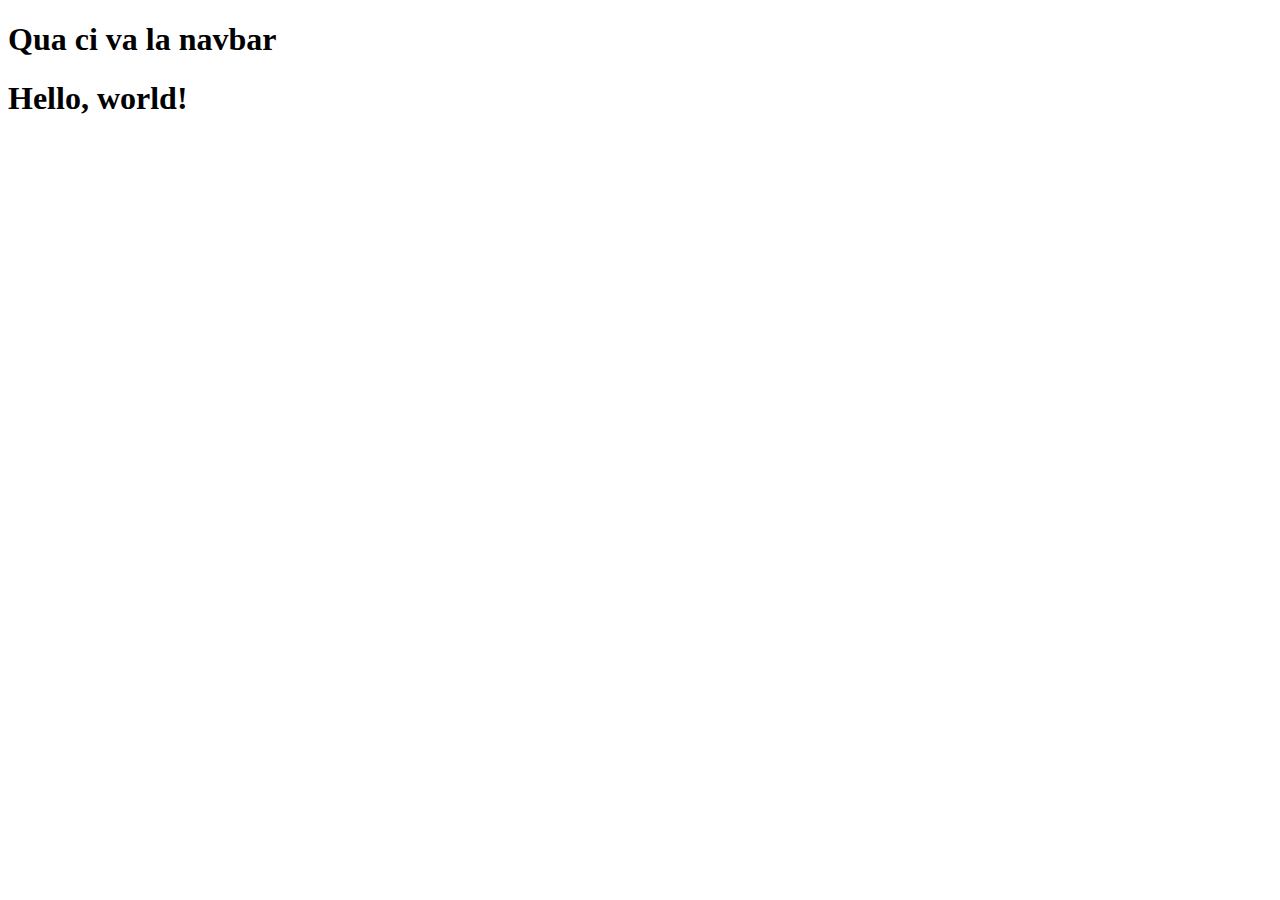
==== index.html @ fb879f8f "Versione finale" ====
<!doctype html>
<html lang="en">
  <head>
    <meta charset="utf-8">
    <meta name="viewport" content="width=device-width, initial-scale=1">
    <title>Bootstrap demo</title>
    <link href="https://cdn.jsdelivr.net/npm/bootstrap@5.2.0/dist/css/bootstrap.min.css" rel="stylesheet" integrity="sha384-gH2yIJqKdNHPEq0n4Mqa/HGKIhSkIHeL5AyhkYV8i59U5AR6csBvApHHNl/vI1Bx" crossorigin="anonymous">
  </head>
  <body>
    <h1>Qua ci va la navbar</h1>
    <h1>Hello, world!</h1>
    <script src="https://cdn.jsdelivr.net/npm/bootstrap@5.2.0/dist/js/bootstrap.bundle.min.js" integrity="sha384-A3rJD856KowSb7dwlZdYEkO39Gagi7vIsF0jrRAoQmDKKtQBHUuLZ9AsSv4jD4Xa" crossorigin="anonymous"></script>
  </body>
</html>
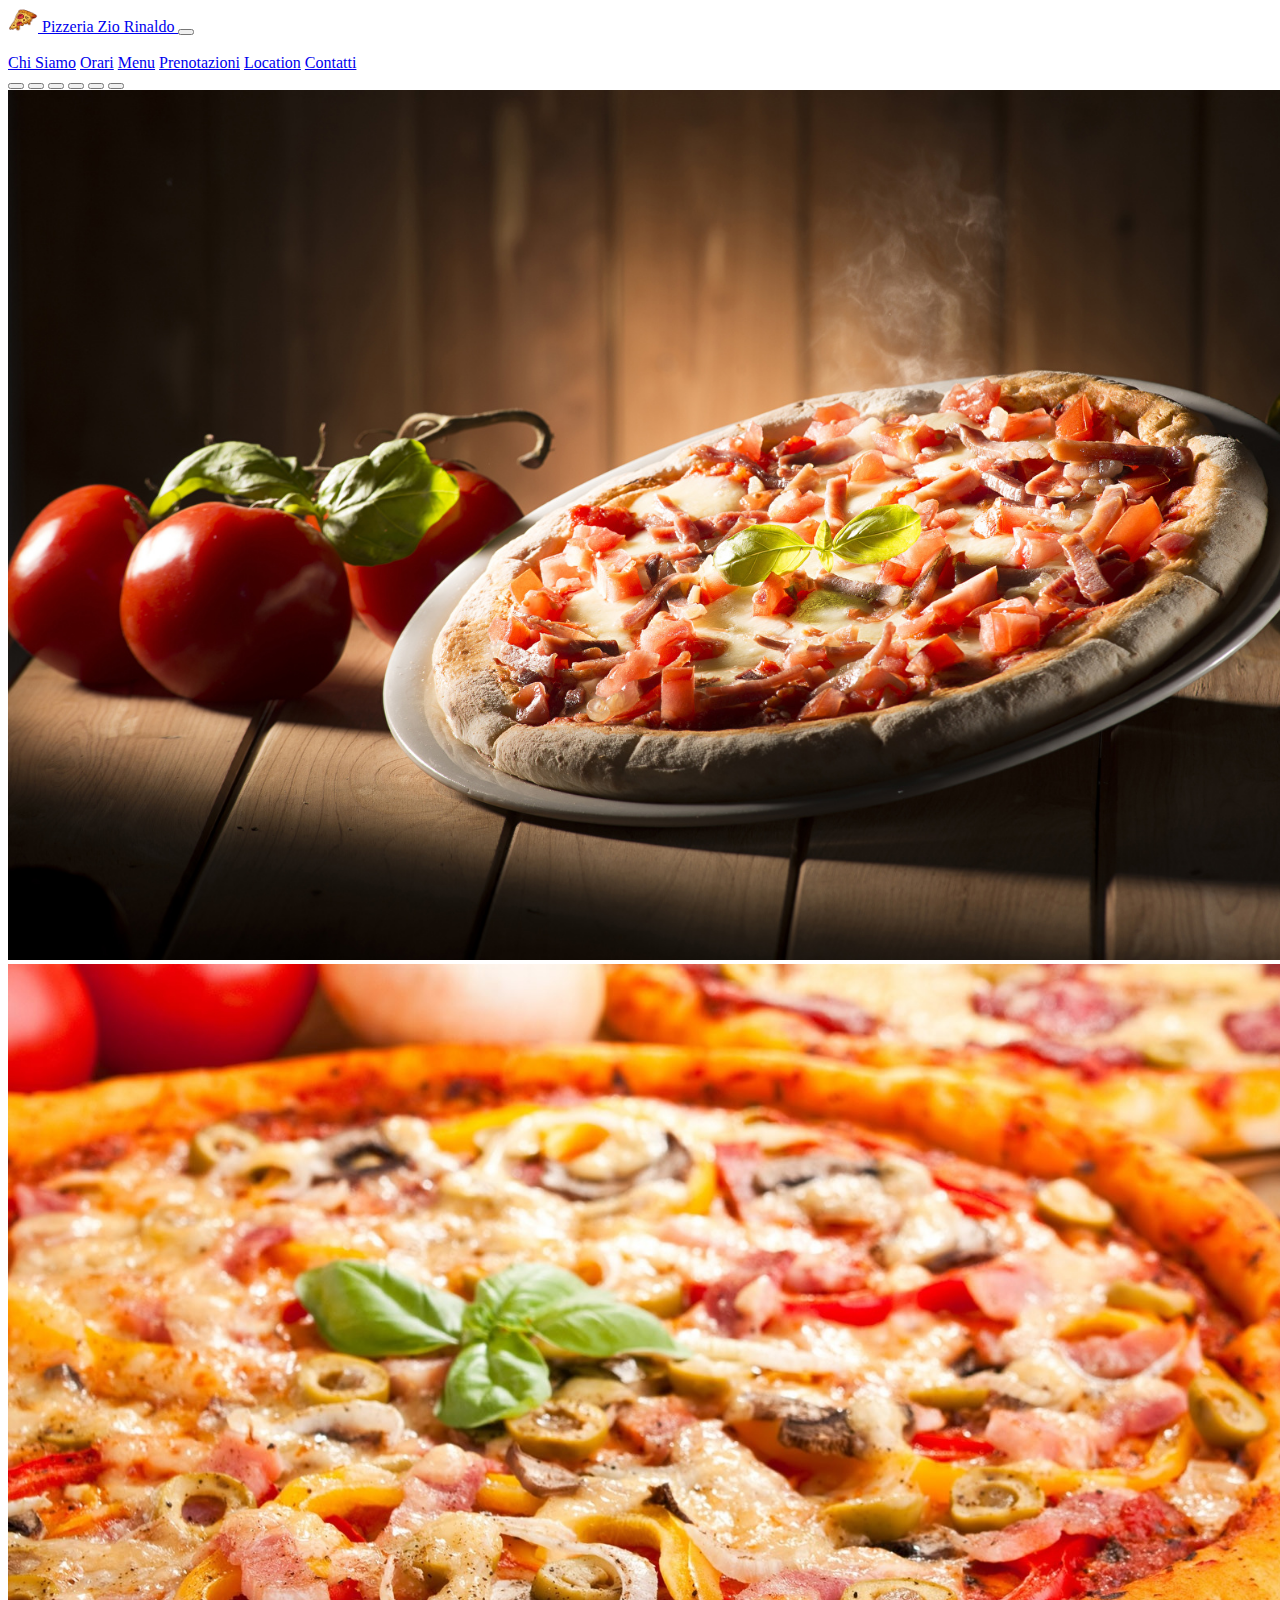
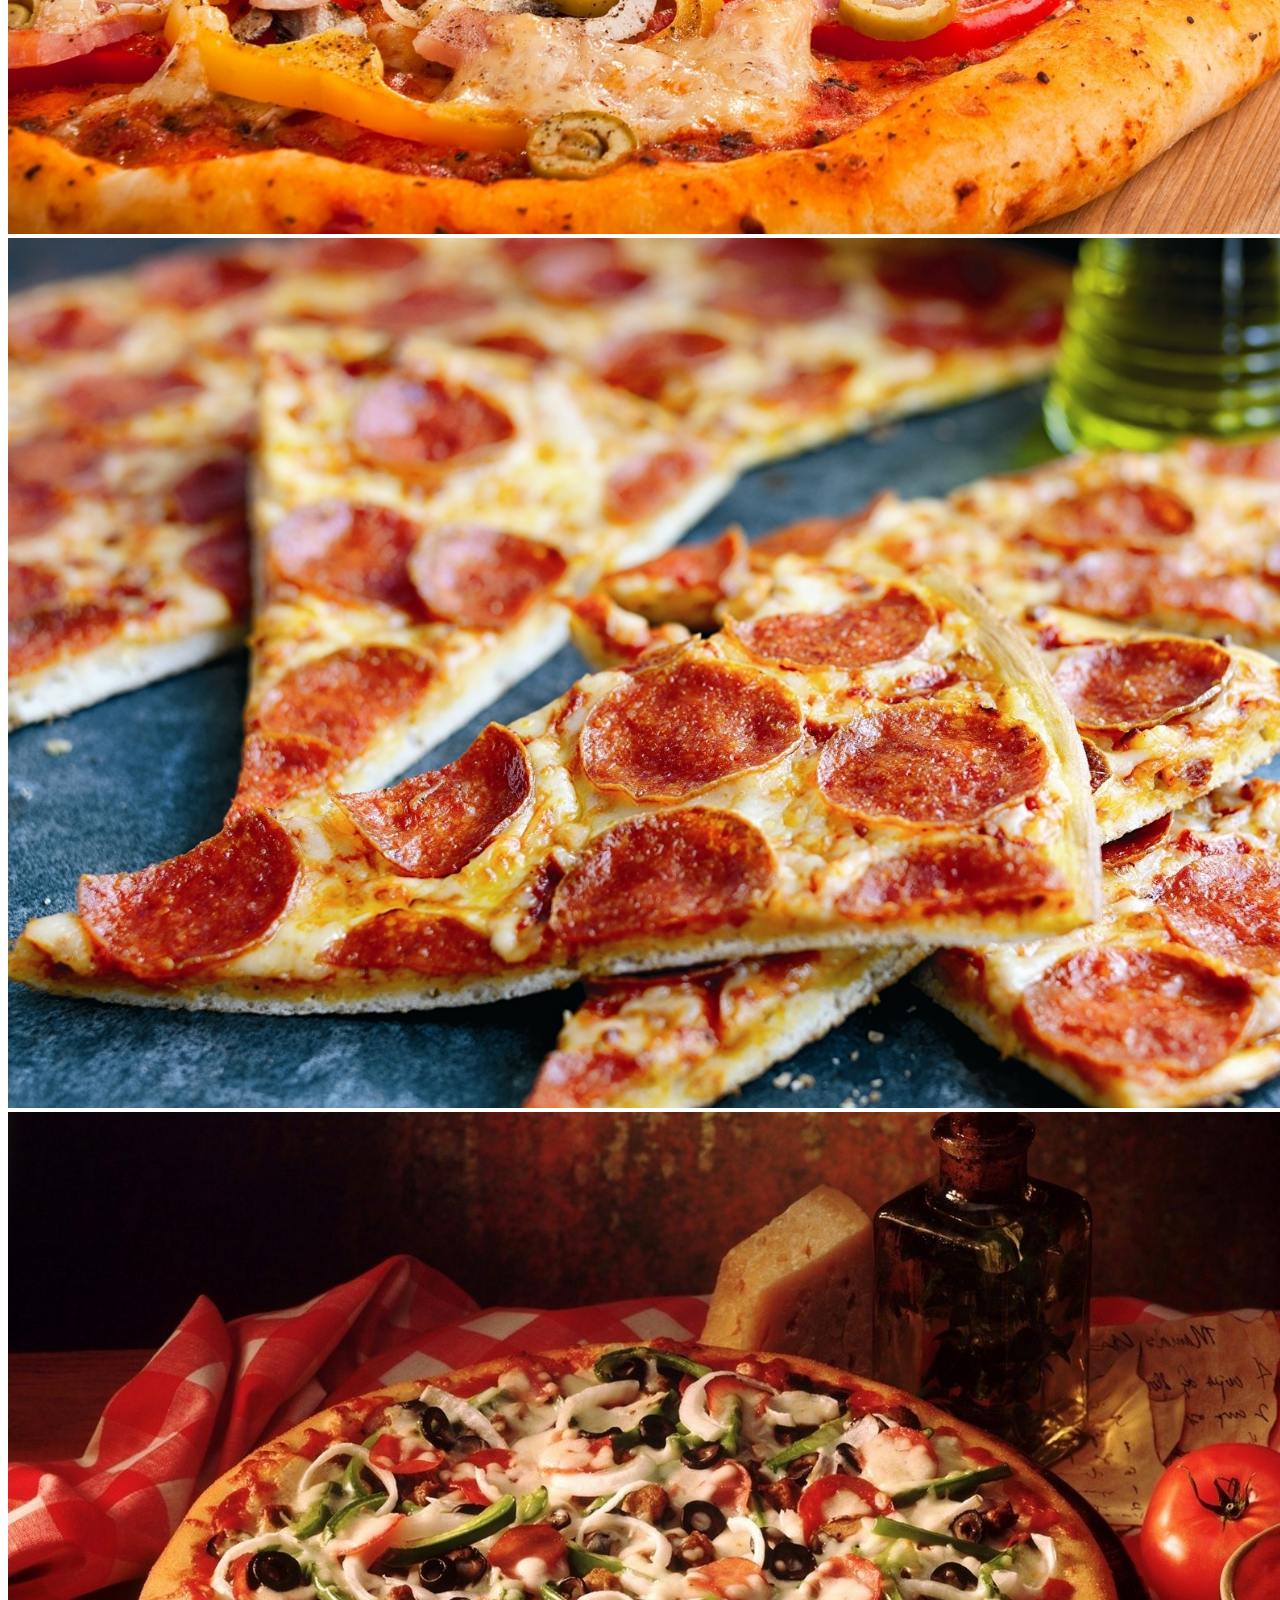
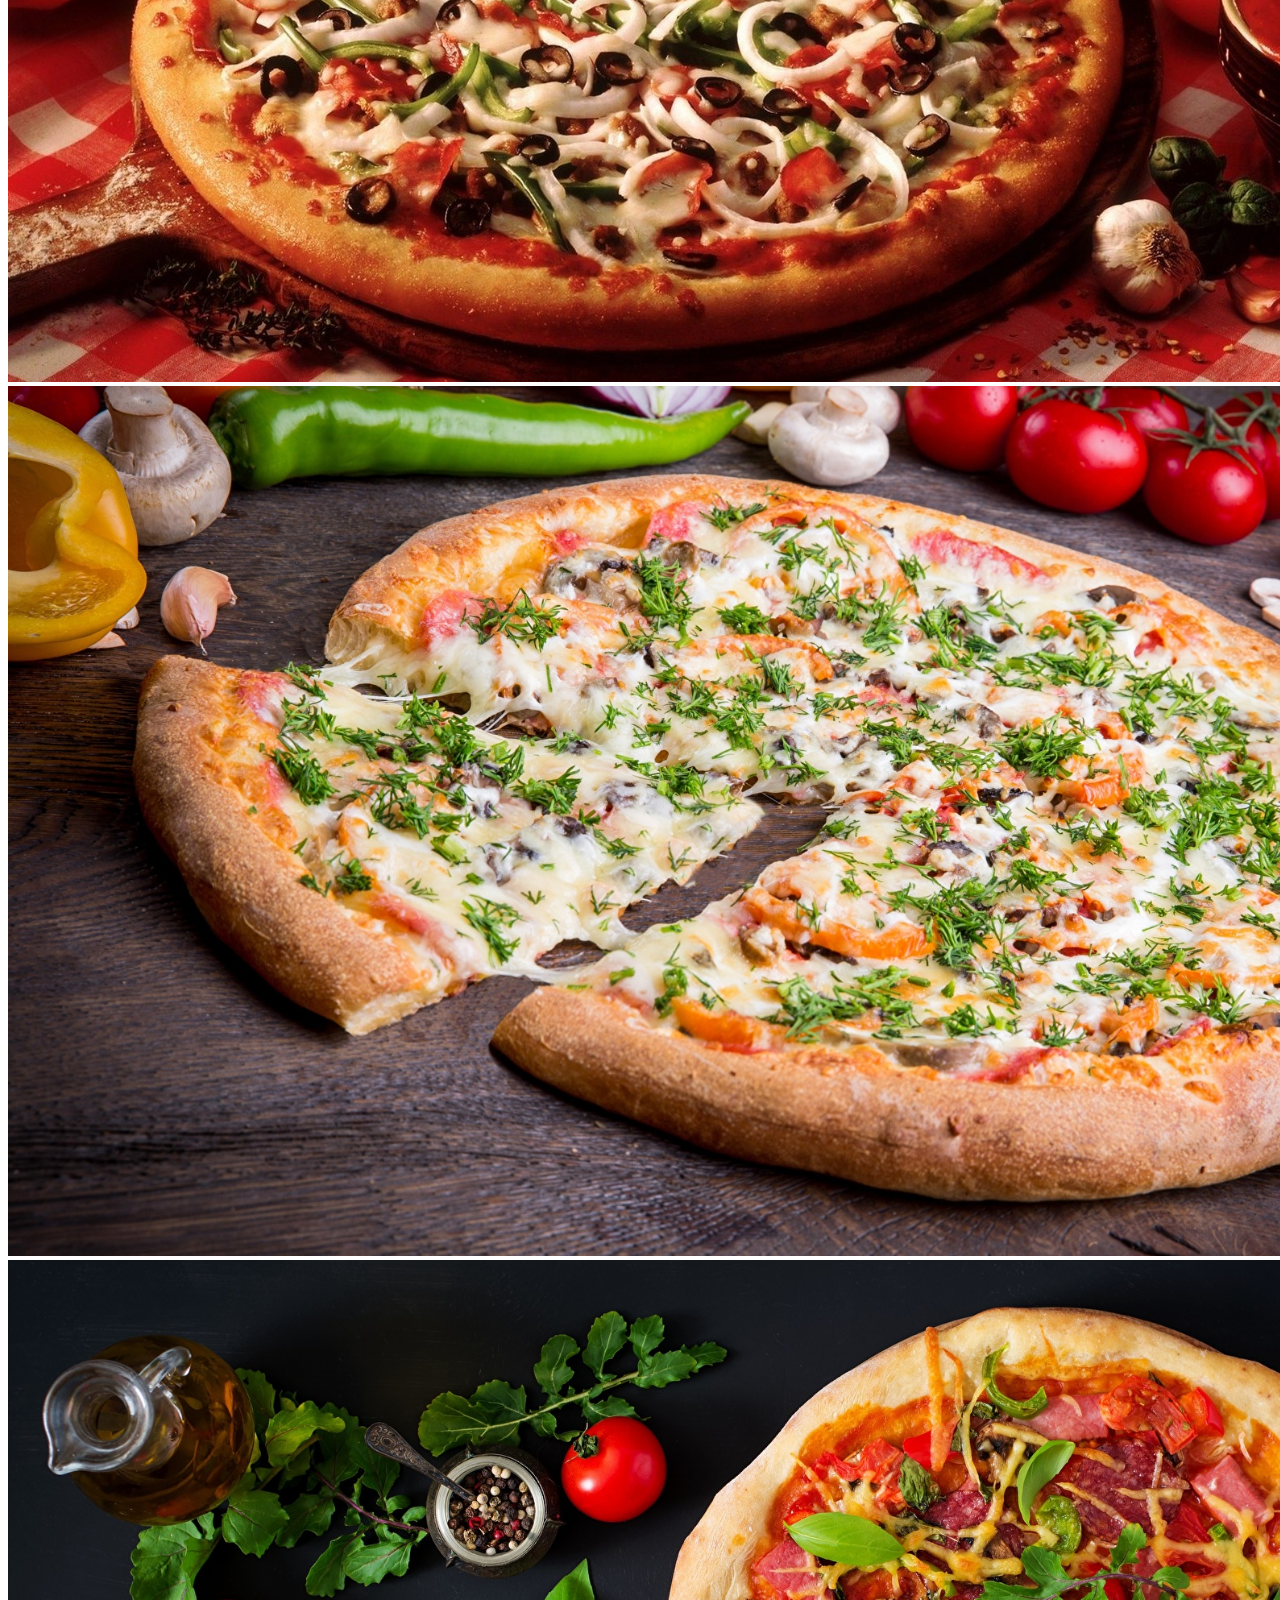
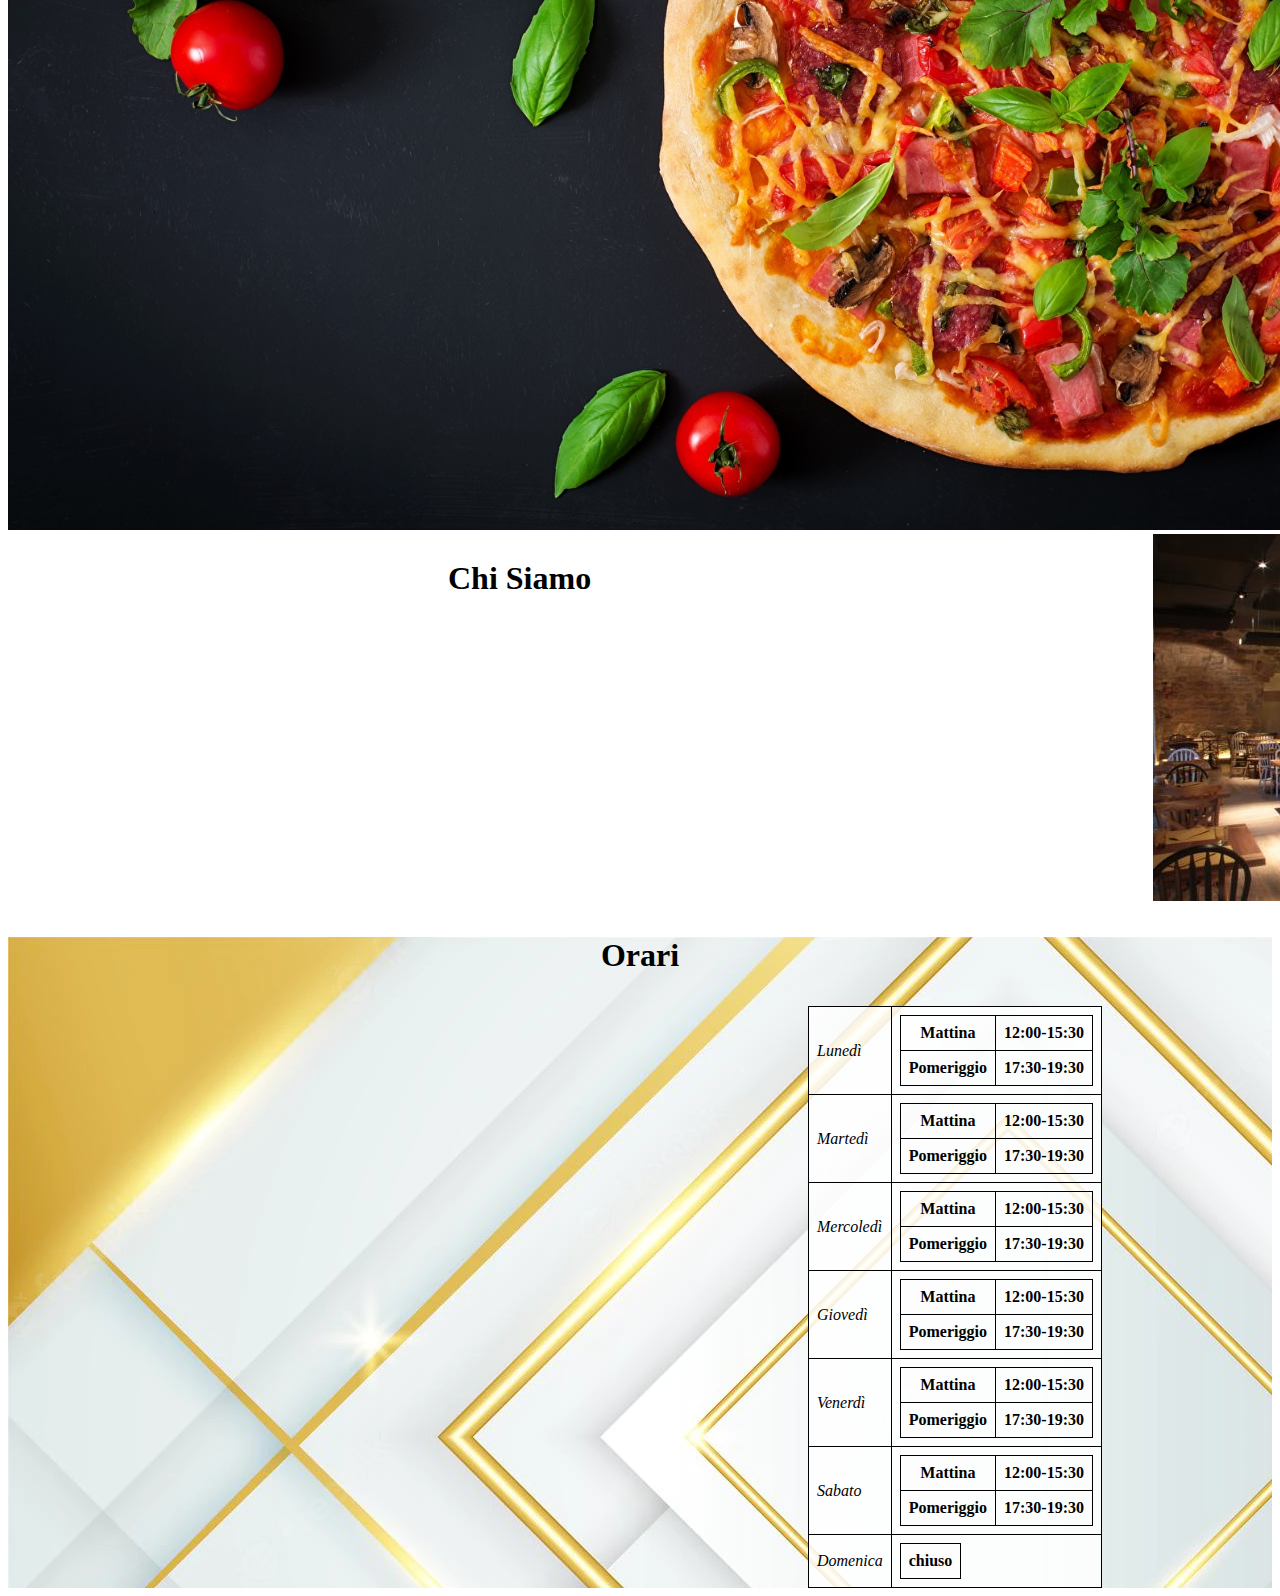
==== commit b9eef5b6: "aggiornato" ====
--- a/index.html
+++ b/index.html
@@ -1,14 +1,212 @@
 <!doctype html>
-<html lang="en">
+<html lang="it">
+
   <head>
+
     <meta charset="utf-8">
     <meta name="viewport" content="width=device-width, initial-scale=1">
-    <title>Bootstrap demo</title>
-    <link href="https://cdn.jsdelivr.net/npm/bootstrap@5.2.0/dist/css/bootstrap.min.css" rel="stylesheet" integrity="sha384-gH2yIJqKdNHPEq0n4Mqa/HGKIhSkIHeL5AyhkYV8i59U5AR6csBvApHHNl/vI1Bx" crossorigin="anonymous">
+    <title>Pizzeria Zio Rinaldo</title>
+
+    <link href="https://cdn.jsdelivr.net/npm/bootstrap@5.2.3/dist/css/bootstrap.min.css" rel="stylesheet" integrity="sha384-rbsA2VBKQhggwzxH7pPCaAqO46MgnOM80zW1RWuH61DGLwZJEdK2Kadq2F9CUG65" crossorigin="anonymous">
+
+    <link rel="icon" type="image/x-icon" href="img/icona_pizza.png">
+
+    <link rel="stylesheet" href="css/main.css">
+
   </head>
+
   <body>
-    <h1>Qua ci va la navbar</h1>
-    <h1>Hello, world!</h1>
-    <script src="https://cdn.jsdelivr.net/npm/bootstrap@5.2.0/dist/js/bootstrap.bundle.min.js" integrity="sha384-A3rJD856KowSb7dwlZdYEkO39Gagi7vIsF0jrRAoQmDKKtQBHUuLZ9AsSv4jD4Xa" crossorigin="anonymous"></script>
+
+    <!-- navbar -->
+    <nav class="navbar navbar-expand-xl navbar-dark bg-dark">
+        <div class="container-fluid">
+            <a class="navbar-brand" href="#">
+                <img src="img/icona_pizza.png" alt="Bootstrap" width="30" height="24">
+                Pizzeria Zio Rinaldo
+              </a>
+          <button class="navbar-toggler" type="button" data-bs-toggle="collapse" data-bs-target="#navbarNavAltMarkup" aria-controls="navbarNavAltMarkup" aria-expanded="false" aria-label="Toggle navigation">
+            <span class="navbar-toggler-icon"></span>
+          </button>
+          <span class="collapse navbar-collapse" style="margin-left:1150px ;" id="navbarNavAltMarkup">
+            <div class="navbar-nav">
+              <a class="nav-link" href="#">Chi Siamo</a>
+              <a class="nav-link" href="#">Orari</a>
+              <a class="nav-link" href="#">Menu</a>
+              <a class="nav-link" href="#">Prenotazioni</a>
+              <a class="nav-link" href="#">Location</a>
+              <a class="nav-link" href="#">Contatti</a>
+            </div>
+          </span>
+        </div>
+    </nav>
+
+
+    <!-- carousel -->
+    <div>
+        <div id="carouselExampleIndicators" class="carousel slide" data-bs-ride="true">
+            <div class="carousel-indicators">
+            <button type="button" data-bs-target="#carouselExampleIndicators" data-bs-slide-to="0" class="active" aria-current="true" aria-label="Slide 1"></button>
+            <button type="button" data-bs-target="#carouselExampleIndicators" data-bs-slide-to="1" aria-label="Slide 2"></button>
+            <button type="button" data-bs-target="#carouselExampleIndicators" data-bs-slide-to="2" aria-label="Slide 3"></button>
+            <button type="button" data-bs-target="#carouselExampleIndicators" data-bs-slide-to="3" aria-label="Slide 4"></button>
+            <button type="button" data-bs-target="#carouselExampleIndicators" data-bs-slide-to="4" aria-label="Slide 5"></button>
+            <button type="button" data-bs-target="#carouselExampleIndicators" data-bs-slide-to="5" aria-label="Slide 6"></button>
+            </div>
+            <div class="carousel-inner">
+            <div class="carousel-item active" >
+                <img src="img/pizza1.jpg" class="d-block w-100" alt="..." height="870">
+            </div>
+            <div class="carousel-item">
+                <img src="img/pizza2.jpg" class="d-block w-100" alt="..." height="870">
+            </div>
+            <div class="carousel-item">
+                <img src="img/pizza3.jpg" class="d-block w-100" alt="..." height="870">
+            </div>
+            <div class="carousel-item">
+                <img src="img/pizza4.jpg" class="d-block w-100" alt="..." height="870">
+            </div>
+            <div class="carousel-item">
+                <img src="img/pizza5.jpg" class="d-block w-100" alt="..." height="870">
+            </div>
+            <div class="carousel-item">
+                <img src="img/pizza6.jpg" class="d-block w-100" alt="..." height="870">
+            </div>
+            <div class="carousel-inner">
+            </div>
+            </div>
+        </div>
+    </div>
+
+
+
+    <!-- chi siamo -->
+    <div class="container-fluid" style="background-image: url('img/chi_siamo.jpg'); background-attachment: fixed;">
+        <section style="float: left; width:700px; padding: 5px; padding-left: 440px;">
+            <div>
+                <h1>Chi Siamo</h1>
+                <p>
+
+
+
+
+                </p>
+            </div>
+
+        </section>
+
+
+        <section style="padding-right: 300px; margin-left: 1100px;">
+            <div>
+                <img src="img/pizzeria.jpg" alt="">
+            </div>
+        </section>
+
+
+    </div>
+
+
+    <!-- orari -->
+    <div class="container-fluid;" style="background-image: url('img/orari.jpg');">
+        <section>
+        <table style="margin-left: 800px; background-color: rgba(255, 255, 255, 0.849);">
+            <thead>
+            <h1 style="text-align: center;">
+                <p>Orari</p>
+            </h1>
+            </thead>
+            <tbody>
+            <tr>
+            <td style="font-style: italic;">Lunedì</td>
+            <td>
+            <table>
+            <thead><tr><th>Mattina</th><th>12:00-15:30</th></tr></thead>
+            <tbody><tr><th>Pomeriggio</th><th>17:30-19:30</th></tr></tbody>
+            </table>
+            </td>
+            </tr>
+            </tbody>
+
+            <td style="font-style: italic;">Martedì</td>
+            <td>
+            <table>
+            <thead><tr><th>Mattina</th><th>12:00-15:30</th></tr></thead>
+            <tbody><tr><th>Pomeriggio</th><th>17:30-19:30</th></tr></tbody>
+            </table>
+            </td>
+            </tr>
+            </tbody>
+
+            <td style="font-style: italic;">Mercoledì</td>
+            <td>
+            <table>
+            <thead><tr><th>Mattina</th><th>12:00-15:30</th></tr></thead>
+            <tbody><tr><th>Pomeriggio</th><th>17:30-19:30</th></tr></tbody>
+            </table>
+            </td>
+            </tr>
+            </tbody>
+
+            <td style="font-style: italic;">Giovedì</td>
+            <td>
+            <table>
+            <thead><tr><th>Mattina</th><th>12:00-15:30</th></tr></thead>
+            <tbody><tr><th>Pomeriggio</th><th>17:30-19:30</th></tr></tbody>
+            </table>
+            </td>
+            </tr>
+            </tbody>
+
+            <td style="font-style: italic;">Venerdì</td>
+            <td>
+            <table>
+            <thead><tr><th>Mattina</th><th>12:00-15:30</th></tr></thead>
+            <tbody><tr><th>Pomeriggio</th><th>17:30-19:30</th></tr></tbody>
+            </table>
+            </td>
+            </tr>
+            </tbody>
+
+            <td style="font-style: italic;">Sabato</td>
+            <td>
+            <table>
+            <thead><tr><th>Mattina</th><th>12:00-15:30</th></tr></thead>
+            <tbody><tr><th>Pomeriggio</th><th>17:30-19:30</th></tr></tbody>
+            </table>
+            </td>
+            </tr>
+            </tbody>
+
+            <td style="font-style: italic;">Domenica</td>
+            <td>
+            <table>
+            <thead><tr><th>chiuso</th></thead>
+            </table>
+            </td>
+            </tr>
+            </tbody>
+            </table>
+        </section>
+    </div>
+
+
+
+
+    <!-- menu -->
+
+
+
+    <!-- prenotazioni -->
+
+
+
+    <!-- location -->
+
+
+
+    <!-- footer -->
+
+
+
+    <script src="https://cdn.jsdelivr.net/npm/bootstrap@5.2.3/dist/js/bootstrap.bundle.min.js" integrity="sha384-kenU1KFdBIe4zVF0s0G1M5b4hcpxyD9F7jL+jjXkk+Q2h455rYXK/7HAuoJl+0I4" crossorigin="anonymous"></script>
   </body>
-</html>+</html>
--- a/css/main.css
+++ b/css/main.css
@@ -0,0 +1,7 @@
+table {
+    border-collapse:collapse
+    }
+    td, th {
+    border:1px solid rgb(0, 0, 0);
+    padding:8px;
+    }
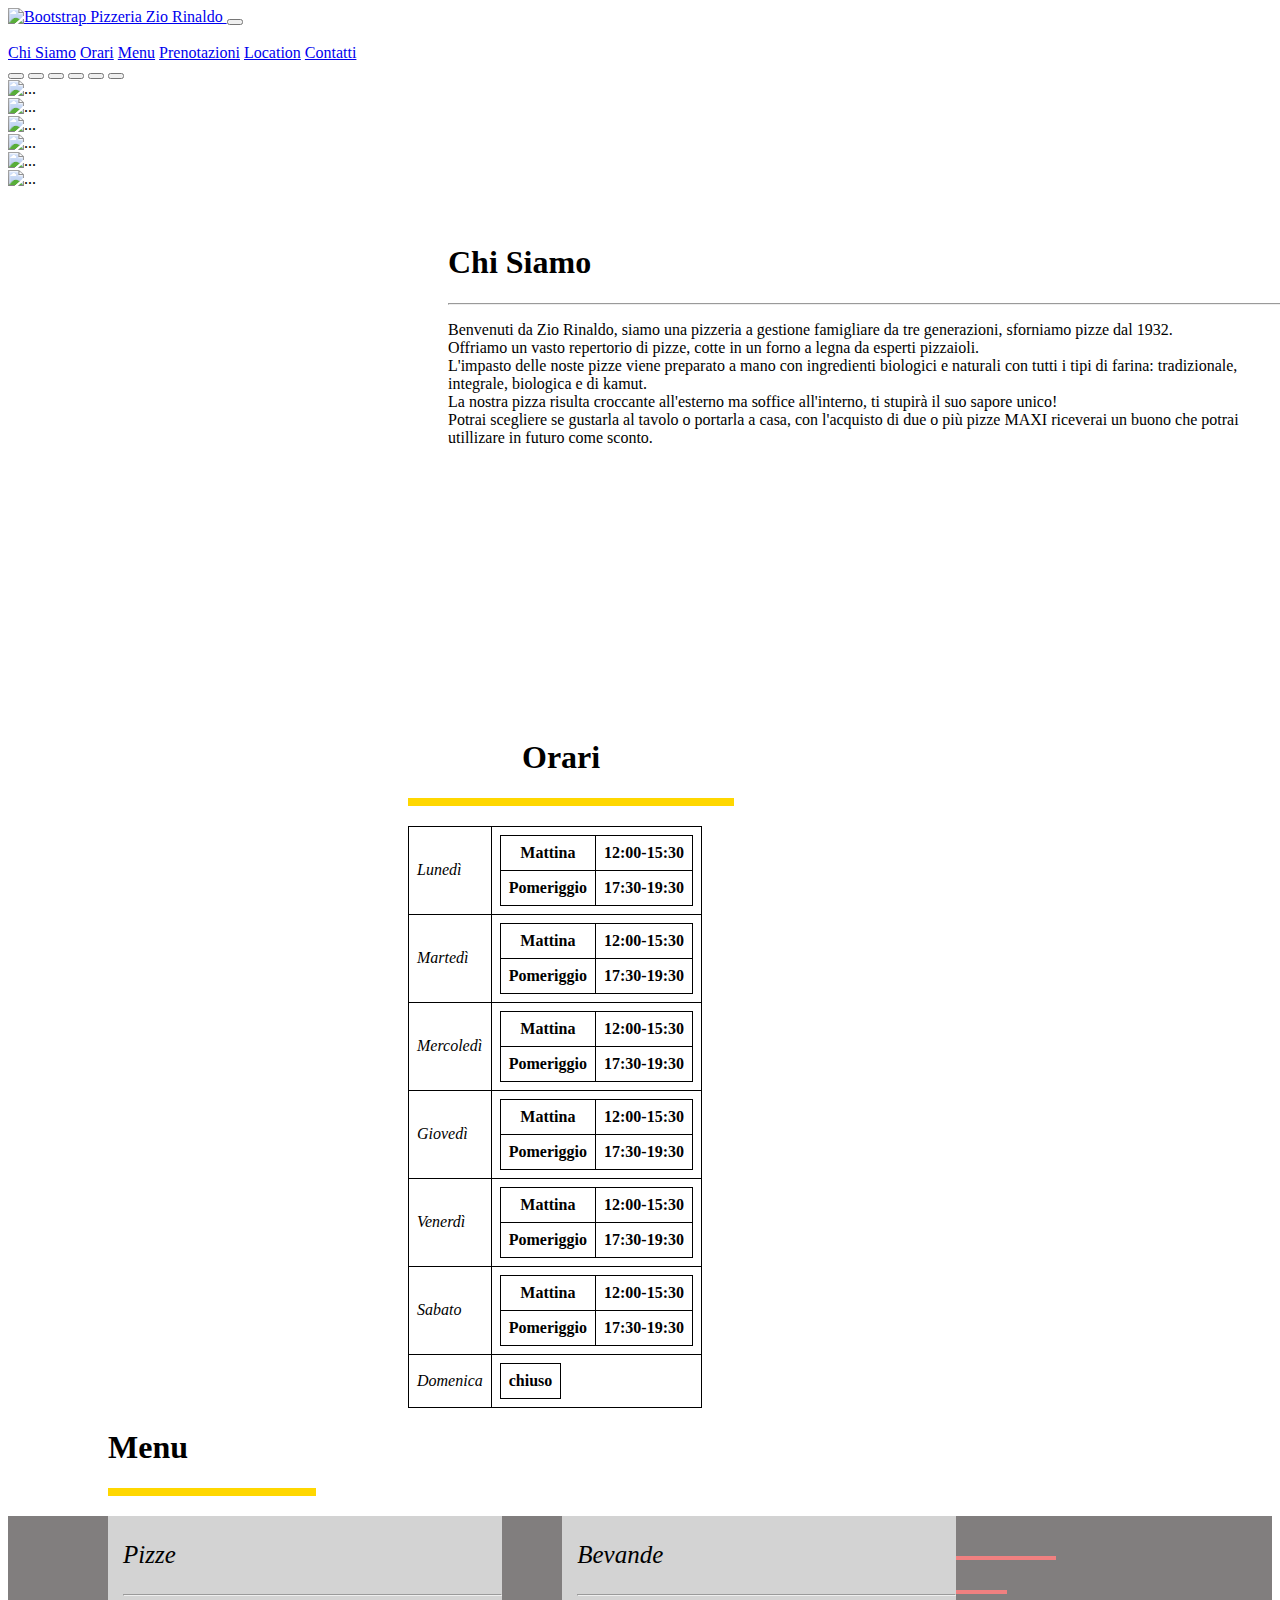
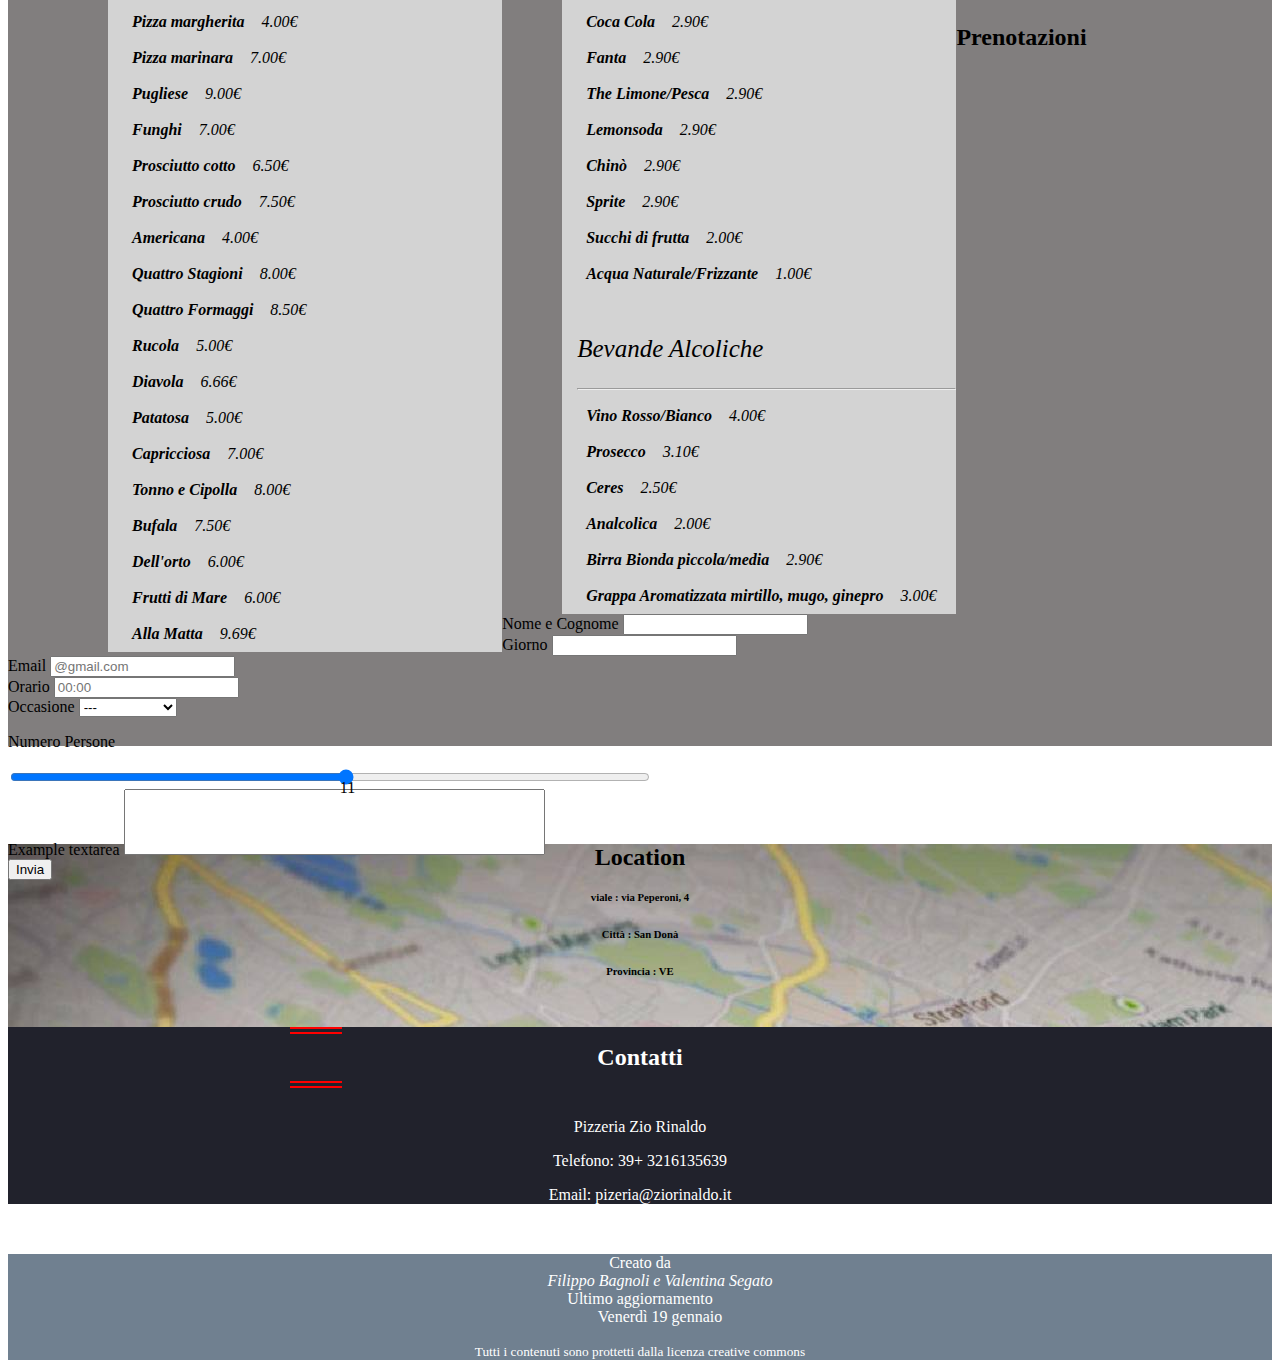
==== commit 69019e5e: "fine" ====
--- a/index.html
+++ b/index.html
@@ -29,12 +29,12 @@
           </button>
           <span class="collapse navbar-collapse" style="margin-left:1150px ;" id="navbarNavAltMarkup">
             <div class="navbar-nav">
-              <a class="nav-link" href="#">Chi Siamo</a>
-              <a class="nav-link" href="#">Orari</a>
-              <a class="nav-link" href="#">Menu</a>
-              <a class="nav-link" href="#">Prenotazioni</a>
-              <a class="nav-link" href="#">Location</a>
-              <a class="nav-link" href="#">Contatti</a>
+              <a class="nav-link" href="#chi_siamo">Chi Siamo</a>
+              <a class="nav-link" href="#orari">Orari</a>
+              <a class="nav-link" href="#menu">Menu</a>
+              <a class="nav-link" href="#prenotazioni">Prenotazioni</a>
+              <a class="nav-link" href="#location">Location</a>
+              <a class="nav-link" href="#contatti">Contatti</a>
             </div>
           </span>
         </div>
@@ -80,12 +80,17 @@
 
 
     <!-- chi siamo -->
-    <div class="container-fluid" style="background-image: url('img/chi_siamo.jpg'); background-attachment: fixed;">
-        <section style="float: left; width:700px; padding: 5px; padding-left: 440px;">
+    <div id="chi_siamo" class="container-fluid" style="background-image: url('img/chi_siamo.jpg'); background-attachment: fixed; height: 500px; padding-top: 30px;">
+        <section style="float: left; width:850px; padding: 5px; padding-left: 440px;">
             <div>
                 <h1>Chi Siamo</h1>
+                <hr>
                 <p>
-
+                    Benvenuti da Zio Rinaldo, siamo una pizzeria a gestione famigliare da tre generazioni, sforniamo pizze dal 1932.<br>
+                    Offriamo un vasto repertorio di pizze, cotte in un forno a legna da esperti pizzaioli.<br>
+                    L'impasto delle noste pizze viene preparato a mano con ingredienti biologici e naturali con tutti i tipi di farina: tradizionale, integrale, biologica e di kamut.<br>
+                    La nostra pizza risulta croccante all'esterno ma soffice all'interno, ti stupirà il suo sapore unico!<br>
+                    Potrai scegliere se gustarla al tavolo o portarla a casa, con l'acquisto di due o più pizze MAXI riceverai un buono che potrai utillizare in futuro come sconto.<br>
 
 
 
@@ -95,115 +100,559 @@
         </section>
 
 
-        <section style="padding-right: 300px; margin-left: 1100px;">
+        <section style="padding-right: 300px; margin-left: 1100px; padding-top: 40px;">
             <div>
                 <img src="img/pizzeria.jpg" alt="">
             </div>
         </section>
 
-
     </div>
 
 
     <!-- orari -->
-    <div class="container-fluid;" style="background-image: url('img/orari.jpg');">
-        <section>
-        <table style="margin-left: 800px; background-color: rgba(255, 255, 255, 0.849);">
-            <thead>
-            <h1 style="text-align: center;">
-                <p>Orari</p>
-            </h1>
-            </thead>
-            <tbody>
-            <tr>
-            <td style="font-style: italic;">Lunedì</td>
-            <td>
-            <table>
-            <thead><tr><th>Mattina</th><th>12:00-15:30</th></tr></thead>
-            <tbody><tr><th>Pomeriggio</th><th>17:30-19:30</th></tr></tbody>
-            </table>
-            </td>
-            </tr>
-            </tbody>
-
-            <td style="font-style: italic;">Martedì</td>
-            <td>
-            <table>
-            <thead><tr><th>Mattina</th><th>12:00-15:30</th></tr></thead>
-            <tbody><tr><th>Pomeriggio</th><th>17:30-19:30</th></tr></tbody>
-            </table>
-            </td>
-            </tr>
-            </tbody>
-
-            <td style="font-style: italic;">Mercoledì</td>
-            <td>
-            <table>
-            <thead><tr><th>Mattina</th><th>12:00-15:30</th></tr></thead>
-            <tbody><tr><th>Pomeriggio</th><th>17:30-19:30</th></tr></tbody>
-            </table>
-            </td>
-            </tr>
-            </tbody>
-
-            <td style="font-style: italic;">Giovedì</td>
-            <td>
-            <table>
-            <thead><tr><th>Mattina</th><th>12:00-15:30</th></tr></thead>
-            <tbody><tr><th>Pomeriggio</th><th>17:30-19:30</th></tr></tbody>
-            </table>
-            </td>
-            </tr>
-            </tbody>
-
-            <td style="font-style: italic;">Venerdì</td>
-            <td>
-            <table>
-            <thead><tr><th>Mattina</th><th>12:00-15:30</th></tr></thead>
-            <tbody><tr><th>Pomeriggio</th><th>17:30-19:30</th></tr></tbody>
-            </table>
-            </td>
-            </tr>
-            </tbody>
-
-            <td style="font-style: italic;">Sabato</td>
-            <td>
-            <table>
-            <thead><tr><th>Mattina</th><th>12:00-15:30</th></tr></thead>
-            <tbody><tr><th>Pomeriggio</th><th>17:30-19:30</th></tr></tbody>
-            </table>
-            </td>
-            </tr>
-            </tbody>
-
-            <td style="font-style: italic;">Domenica</td>
-            <td>
-            <table>
-            <thead><tr><th>chiuso</th></thead>
-            </table>
-            </td>
-            </tr>
-            </tbody>
-            </table>
-        </section>
+    <div id="orari" class="container-fluid;" style="background-image: url('img/orari.jpg');">
+        <div  class="row">
+            <div class="col"  style="margin-top: 20px;">
+                <table style="margin-left: 400px; background-color: rgba(255, 255, 255, 0.849);">
+                <thead>
+                <h1 style="margin-left: 514px;">Orari</h1>
+                <div style="border: gold solid 4px; width: 318px; margin-left: 400px; margin-bottom: 20px;"></div>
+                </thead>
+                <tbody>
+                <tr>
+                <td style="font-style: italic;">Lunedì</td>
+                <td>
+                <table>
+                <thead><tr><th>Mattina</th><th>12:00-15:30</th></tr></thead>
+                <tbody><tr><th>Pomeriggio</th><th>17:30-19:30</th></tr></tbody>
+                </table>
+                </td>
+                </tr>
+                </tbody>
+
+                <td style="font-style: italic;">Martedì</td>
+                <td>
+                <table>
+                <thead><tr><th>Mattina</th><th>12:00-15:30</th></tr></thead>
+                <tbody><tr><th>Pomeriggio</th><th>17:30-19:30</th></tr></tbody>
+                </table>
+                </td>
+                </tr>
+                </tbody>
+
+                <td style="font-style: italic;">Mercoledì</td>
+                <td>
+                <table>
+                <thead><tr><th>Mattina</th><th>12:00-15:30</th></tr></thead>
+                <tbody><tr><th>Pomeriggio</th><th>17:30-19:30</th></tr></tbody>
+                </table>
+                </td>
+                </tr>
+                </tbody>
+
+                <td style="font-style: italic;">Giovedì</td>
+                <td>
+                <table>
+                <thead><tr><th>Mattina</th><th>12:00-15:30</th></tr></thead>
+                <tbody><tr><th>Pomeriggio</th><th>17:30-19:30</th></tr></tbody>
+                </table>
+                </td>
+                </tr>
+                </tbody>
+
+                <td style="font-style: italic;">Venerdì</td>
+                <td>
+                <table>
+                <thead><tr><th>Mattina</th><th>12:00-15:30</th></tr></thead>
+                <tbody><tr><th>Pomeriggio</th><th>17:30-19:30</th></tr></tbody>
+                </table>
+                </td>
+                </tr>
+                </tbody>
+
+                <td style="font-style: italic;">Sabato</td>
+                <td>
+                <table>
+                <thead><tr><th>Mattina</th><th>12:00-15:30</th></tr></thead>
+                <tbody><tr><th>Pomeriggio</th><th>17:30-19:30</th></tr></tbody>
+                </table>
+                </td>
+                </tr>
+                </tbody>
+
+                <td style="font-style: italic;">Domenica</td>
+                <td>
+                <table>
+                <thead><tr><th>chiuso</th></thead>
+                </table>
+                </td>
+                </tr>
+                </tbody>
+                </table>
+            </div>
+
+
+    <!-- menu -->
+            <div class="col" style="margin-top: 20px;">
+                <h1 id="menu" style="padding-left: 100px;">Menu</h1>
+                <div style="border: gold solid 4px; margin-left: 100px; width: 200px; margin-bottom: 20px;"></div>
+
+                <aside style="margin-left: 100px ; float: left;">
+                    <p style="font-size:25px ;">Pizze</p>
+                    <hr>
+                    <table>
+                        <td style="font-style: italic; border-color: transparent;"><b>Pizza margherita</b></td>
+                        <td style="border-color: transparent;">
+                        <table>
+                        <tr>4.00€</tr>
+                        </table>
+                        </td>
+                        </tbody>
+                       </table>
+
+                       <table>
+                        <td style="font-style: italic; border-color: transparent;"><b>Pizza marinara</b></td>
+                        <td style="border-color: transparent;">
+                        <table>
+                        <tr>7.00€</tr>
+                        </table>
+                        </td>
+                        </tbody>
+                       </table>
+
+                       <table>
+                        <td style="font-style: italic; border-color: transparent;"><b>Pugliese</b></td>
+                        <td style="border-color: transparent;">
+                        <table>
+                        <tr>9.00€</tr>
+                        </table>
+                        </td>
+                        </tbody>
+                       </table>
+
+                       <table>
+                        <td style="font-style: italic; border-color: transparent;"><b>Funghi</b></td>
+                        <td style="border-color: transparent;">
+                        <table>
+                        <tr>7.00€</tr>
+                        </table>
+                        </td>
+                        </tbody>
+                       </table>
+
+                       <table>
+                        <td style="font-style: italic; border-color: transparent;"><b>Prosciutto cotto</b></td>
+                        <td style="border-color: transparent;">
+                        <table>
+                        <tr>6.50€</tr>
+                        </table>
+                        </td>
+                        </tbody>
+                       </table>
+
+                       <table>
+                        <td style="font-style: italic; border-color: transparent;"><b>Prosciutto crudo</b></td>
+                        <td style="border-color: transparent;">
+                        <table>
+                        <tr>7.50€</tr>
+                        </table>
+                        </td>
+                        </tbody>
+                       </table>
+
+                       <table>
+                        <td style="font-style: italic; border-color: transparent;"><b>Americana</b></td>
+                        <td style="border-color: transparent;">
+                        <table>
+                        <tr>4.00€</tr>
+                        </table>
+                        </td>
+                        </tbody>
+                       </table>
+
+                       <table>
+                        <td style="font-style: italic; border-color: transparent;"><b>Quattro Stagioni</b></td>
+                        <td style="border-color: transparent;">
+                        <table>
+                        <tr>8.00€</tr>
+                        </table>
+                        </td>
+                        </tbody>
+                       </table>
+
+                       <table>
+                        <td style="font-style: italic; border-color: transparent;"><b>Quattro Formaggi</b></td>
+                        <td style="border-color: transparent;">
+                        <table>
+                        <tr>8.50€</tr>
+                        </table>
+                        </td>
+                        </tbody>
+                       </table>
+
+                       <table>
+                        <td style="font-style: italic; border-color: transparent;"><b>Rucola</b></td>
+                        <td style="border-color: transparent;">
+                        <table>
+                        <tr>5.00€</tr>
+                        </table>
+                        </td>
+                        </tbody>
+                       </table>
+
+                       <table>
+                        <td style="font-style: italic; border-color: transparent;"><b>Diavola</b></td>
+                        <td style="border-color: transparent;">
+                        <table>
+                        <tr>6.66€</tr>
+                        </table>
+                        </td>
+                        </tbody>
+                       </table>
+
+                       <table>
+                        <td style="font-style: italic; border-color: transparent;"><b>Patatosa</b></td>
+                        <td style="border-color: transparent;">
+                        <table>
+                        <tr>5.00€</tr>
+                        </table>
+                        </td>
+                        </tbody>
+                       </table>
+
+                       <table>
+                        <td style="font-style: italic; border-color: transparent;"><b>Capricciosa</b></td>
+                        <td style="border-color: transparent;">
+                        <table>
+                        <tr>7.00€</tr>
+                        </table>
+                        </td>
+                        </tbody>
+                       </table>
+
+                       <table>
+                        <td style="font-style: italic; border-color: transparent;"><b>Tonno e Cipolla</b></td>
+                        <td style="border-color: transparent;">
+                        <table>
+                        <tr>8.00€</tr>
+                        </table>
+                        </td>
+                        </tbody>
+                       </table>
+
+                       <table>
+                        <td style="font-style: italic; border-color: transparent;"><b>Bufala</b></td>
+                        <td style="border-color: transparent;">
+                        <table>
+                        <tr>7.50€</tr>
+                        </table>
+                        </td>
+                        </tbody>
+                       </table>
+
+                       <table>
+                        <td style="font-style: italic; border-color: transparent;"><b>Dell'orto</b></td>
+                        <td style="border-color: transparent;">
+                        <table>
+                        <tr>6.00€</tr>
+                        </table>
+                        </td>
+                        </tbody>
+                       </table>
+
+                       <table>
+                        <td style="font-style: italic; border-color: transparent;"><b>Frutti di Mare</b></td>
+                        <td style="border-color: transparent;">
+                        <table>
+                        <tr>6.00€</tr>
+                        </table>
+                        </td>
+                        </tbody>
+                       </table>
+
+                       <table>
+                        <td style="font-style: italic; border-color: transparent;"><b>Alla Matta</b></td>
+                        <td style="border-color: transparent;">
+                        <table>
+                        <tr>9.69€</tr>
+                        </table>
+                        </td>
+                        </tbody>
+                       </table>
+                </aside>
+
+                <aside>
+                    <p style="font-size:25px ;">Bevande</p>
+                    <hr>
+                    <table>
+                        <td style="font-style: italic; border-color: transparent;"><b>Coca Cola</b></td>
+                        <td style="border-color: transparent;">
+                        <table>
+                        <tr>2.90€</tr>
+                        </table>
+                        </td>
+                        </tbody>
+                       </table>
+
+                       <table>
+                        <td style="font-style: italic; border-color: transparent;"><b>Fanta</b></td>
+                        <td style="border-color: transparent;">
+                        <table>
+                        <tr>2.90€</tr>
+                        </table>
+                        </td>
+                        </tbody>
+                       </table>
+
+                       <table>
+                        <td style="font-style: italic; border-color: transparent;"><b>The Limone/Pesca</b></td>
+                        <td style="border-color: transparent;">
+                        <table>
+                        <tr>2.90€</tr>
+                        </table>
+                        </td>
+                        </tbody>
+                       </table>
+
+                       <table>
+                        <td style="font-style: italic; border-color: transparent;"><b>Lemonsoda</b></td>
+                        <td style="border-color: transparent;">
+                        <table>
+                        <tr>2.90€</tr>
+                        </table>
+                        </td>
+                        </tbody>
+                       </table>
+
+                       <table>
+                        <td style="font-style: italic; border-color: transparent;"><b>Chinò</b></td>
+                        <td style="border-color: transparent;">
+                        <table>
+                        <tr>2.90€</tr>
+                        </table>
+                        </td>
+                        </tbody>
+                       </table>
+
+                       <table>
+                        <td style="font-style: italic; border-color: transparent;"><b>Sprite</b></td>
+                        <td style="border-color: transparent;">
+                        <table>
+                        <tr>2.90€</tr>
+                        </table>
+                        </td>
+                        </tbody>
+                       </table>
+
+                       <table>
+                        <td style="font-style: italic; border-color: transparent;"><b>Succhi di frutta</b></td>
+                        <td style="border-color: transparent;">
+                        <table>
+                        <tr>2.00€</tr>
+                        </table>
+                        </td>
+                        </tbody>
+                       </table>
+
+                       <table>
+                        <td style="font-style: italic; border-color: transparent;"><b>Acqua Naturale/Frizzante</b></td>
+                        <td style="border-color: transparent;">
+                        <table>
+                        <tr>1.00€</tr>
+                        </table>
+                        </td>
+                        </tbody>
+                       </table>
+                       <br>
+                       <p style="font-size:25px ;">Bevande Alcoliche</p>
+                       <hr>
+                       <table>
+                        <td style="font-style: italic; border-color: transparent;"><b>Vino Rosso/Bianco</b></td>
+                        <td style="border-color: transparent;">
+                        <table>
+                        <tr>4.00€</tr>
+                        </table>
+                        </td>
+                        </tbody>
+                        </table>
+
+                        <table>
+                        <td style="font-style: italic; border-color: transparent;"><b>Prosecco</b></td>
+                        <td style="border-color: transparent;">
+                        <table>
+                        <tr>3.10€</tr>
+                        </table>
+                        </td>
+                        </tbody>
+                        </table>
+
+                        <table>
+                        <td style="font-style: italic; border-color: transparent;"><b>Ceres</b></td>
+                        <td style="border-color: transparent;">
+                        <table>
+                        <tr>2.50€</tr>
+                        </table>
+                        </td>
+                        </tbody>
+                        </table>
+
+                        <table>
+                        <td style="font-style: italic; border-color: transparent;"><b>Analcolica</b></td>
+                        <td style="border-color: transparent;">
+                        <table>
+                        <tr>2.00€</tr>
+                        </table>
+                        </td>
+                        </tbody>
+                        </table>
+
+                        <table>
+                        <td style="font-style: italic; border-color: transparent;"><b>Birra Bionda piccola/media</b></td>
+                        <td style="border-color: transparent;">
+                        <table>
+                        <tr>2.90€</tr>
+                        </table>
+                        </td>
+                        </tbody>
+                        </table>
+
+                        <table>
+                        <td style="font-style: italic; border-color: transparent;"><b>Grappa Aromatizzata mirtillo, mugo, ginepro</b></td>
+                        <td style="border-color: transparent;">
+                        <table>
+                        <tr>3.00€</tr>
+                        </table>
+                        </td>
+                        </tbody>
+                        </table>
+                </aside>
+            </div>
+        </div>
     </div>
 
 
-
-
-    <!-- menu -->
-
-
-
     <!-- prenotazioni -->
-
+    <div class="container-fluid" id="preonotazioni" style="height: 820px; background-color:rgb(129, 126, 126) ; padding-top: 10px;">
+        <div style="border: lightcoral solid 2px; margin-left: 844px; width: 200px; margin-top: 30px;"></div>
+        <div style="border: lightcoral solid 2px; margin-left: 894px; width: 101px; margin-top: 30px;"></div>
+        <h2 style="padding-left: 850px; padding-top: 10px;">Prenotazioni</h2>
+
+
+
+
+        <div class="container" style="width: 800px;">
+            <form class="row g-3">
+                <div class="col-md-6">
+                <label for="nomeEcognome" class="form-label">Nome e Cognome</label>
+                <input type="text" class="form-control" id="nomeEcognome" required>
+                </div>
+                <div class="col-md-6">
+                <label for="giorno" class="form-label">Giorno</label>
+                <input type="text" class="form-control" id="giorno" required>
+                </div>
+                <div class="col-12">
+                <label for="inputEmail" class="form-label">Email</label>
+                <input type="email" class="form-control" id="inputEmail" placeholder="@gmail.com" required>
+                </div>
+                <div class="col-12">
+                <label for="inputOrari" class="form-label">Orario</label>
+                <input type="text" class="form-control" id="Orario" placeholder="00:00" required>
+                </div>
+    
+                <div class="col-md-12">
+                <label for="inputState" class="form-label">Occasione</label>
+                <select id="inputState" class="form-select">
+                    <option selected>---</option>
+                    <option>Compleanno</option>
+                    <option>Anniversario</option>
+                    <option>Festività</option>
+                    <option>Matrimonio</option>
+                    <option>Altro</option>
+                </select>
+                </div>
+                <div>
+                    <div style="position:relative; width: 100%">
+                        <p for="myrange" class="form-label">Numero Persone</p>
+                        <span style="position:absolute; color:rgb(0, 0, 0); min-width:10px; margin-top: 30px;">
+                        <span id="myValue"></span>
+                        </span>
+                        <input class="form-label" type="range" id="myRange" max="20" min="1" style="width:80%">
+                      </div>
+    
+                      <script type="text/javascript" charset="utf-8">
+                        var myRange = document.querySelector('#myRange');
+                        var myValue = document.querySelector('#myValue');
+    
+                        var off = myRange.offsetWidth / (parseInt(myRange.max) - parseInt(myRange.min));
+                        var px =  ((myRange.valueAsNumber - parseInt(myRange.min)) * off) - (myValue.offsetParent.offsetWidth / 2);
+    
+                        myValue.parentElement.style.left = px + 'px';
+                        myValue.parentElement.style.top = myRange.offsetHeight + 'px';
+                        myValue.innerHTML = myRange.value;
+    
+                        myRange.oninput =function(){
+                            let px = ((myRange.valueAsNumber - parseInt(myRange.min)) * off) - (myValue.offsetWidth / 2);
+                            myValue.innerHTML = myRange.value;
+                            myValue.parentElement.style.left = px + 'px';
+                        };
+                      </script>
+                </div>
+                <div class="mb-3">
+                    <label class="form-label">Example textarea</label>
+                    <textarea  rows="4" cols="50" class="form-control" aria-invalid="false" style="overflow:auto;resize:none"></textarea>
+                </div>
+                <div class="col-12">
+                <button type="submit" class="btn btn-primary">Invia</button>
+                </div>
+            </form>
+        </div>
+    </div>
 
 
     <!-- location -->
-
-
+    <div class="container-fluid" id="location" style="background-image: url('img/location.jpg') ; background-repeat: no-repeat;">
+        <div class="row">
+            <div class="col-7">
+                <h2 style="text-align: center; margin-top: 10px; margin-bottom: 10px; margin-top: 98px;">Location</h2>
+                <h6 style="text-align: center; margin-top: 20px;">viale : via Peperoni, 4</h6>
+                <h6 style="text-align: center; margin-top: 5px;">Città : San Donà</h6>                
+                <h6 style="text-align: center; margin-top: 5px;">Provincia : VE</h6>               
+            </div>
+            <div class="col-4" style="background-color: rgb(33,34,44) ;">
+                <div>
+                    <div style="border: red solid 1px; margin-left: 282px; width: 50px; margin-top: 30px;"></div>        
+                    <div style="border: red solid 1px; margin-left: 282px; width: 50px; margin-top: 3px;"></div>   
+                    <h2 style="text-align: center; margin-top: 10px; margin-bottom: 10px; margin-top: 10px; color: white;">Contatti</h2>
+                    <div style="border: red solid 1px; margin-left: 282px; width: 50px; margin-bottom: 3px;"></div>        
+                    <div style="border: red solid 1px; margin-left: 282px; width: 50px; margin-bottom: 30px;"></div>                   
+                </div>
+                <p style="color: white; text-align: center;">Pizzeria Zio Rinaldo</p>
+                <p style="color: white; text-align: center;">Telefono: 39+ 3216135639</p>
+                <p style="color: white; text-align: center;">Email: pizeria@ziorinaldo.it</p>
+            </div>
+        </div>
+    </div>
 
     <!-- footer -->
+
+    <footer class="footer" id="contatti">
+
+        <div>
+
+        </div>
+
+
+        <div>
+            <dl>
+            <dt>Creato da</dt>
+            <dd><address>Filippo Bagnoli e Valentina Segato</address></dd>
+            <dt>Ultimo aggiornamento</dt>
+            <dd><time datetime="2023-01-19" pubdate>Venerdì 19 gennaio</time></dd>
+            <dd>
+            </dl>
+            <small>Tutti i contenuti sono prottetti dalla licenza creative commons</small>
+        </div>
+    </footer>
 
 
 
--- a/css/main.css
+++ b/css/main.css
@@ -1,3 +1,5 @@
+
+
 table {
     border-collapse:collapse
     }
@@ -5,3 +7,27 @@
     border:1px solid rgb(0, 0, 0);
     padding:8px;
     }
+
+aside{
+    width: 30%;
+    padding-left: 15px;
+    margin-left: 60px;
+    float: left;
+    font-style: italic;
+    background-color: lightgrey;
+}
+
+
+.footer {
+    left: 0;
+    bottom: 0;
+    width: 100%;
+    background-color: slategray;
+    color: white;
+    text-align: center;
+ }
+
+ .col-4{
+    margin-top: 50px;
+    margin-bottom: 50px;
+ }
